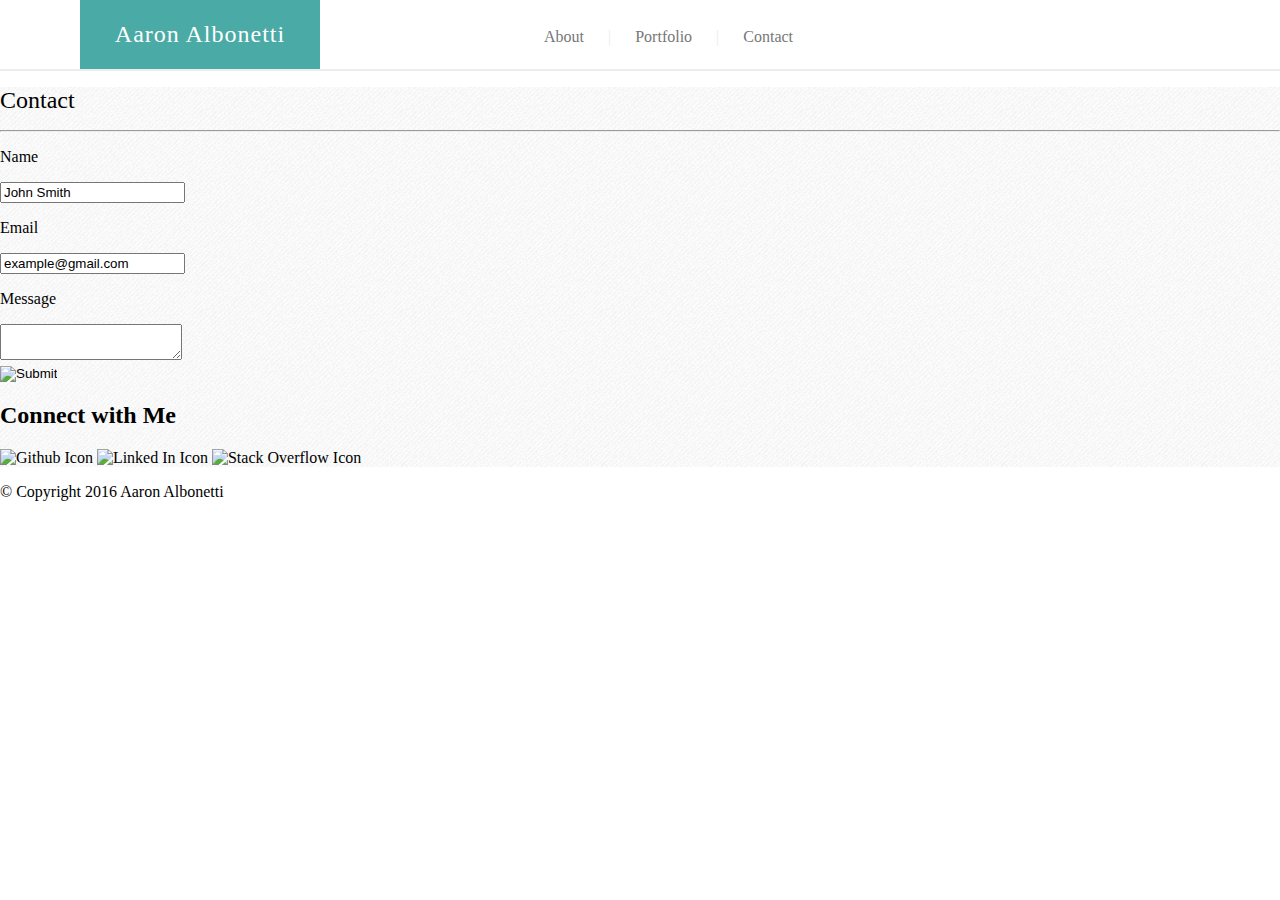
==== contact.html @ 1297c606 "First Add" ====
<!DOCTYPE html>
	<html>
	<head>
		<title>Contact</title>
		<link href="assets/css/reset.css" type="text/css" rel="stylesheet" />
		<link href="assets/css/style.css" type="text/css" rel="stylesheet" />
		<meta charset="UTF-8">
	</head>
	<body>

		<!-- Begin Header -->

		<header>
			<div id="site-name">
			<h1>Aaron Albonetti<h1>
			</div>
			<nav>
					<a href="about.html" >About</a>
					<a style="color: #ececec">&#124;</a>
					<a href="portfolio.html">Portfolio</a>
					<a style="color: #ececec">&#124;</a>
					<a href="contact.html">Contact</a>
			</nav>
		</header>


		<!-- End Header -->

		<!-- Begin Container -->

		<div id="container">

		<!-- Begin Contact Section -->

		<section id="contact">
			<h1>Contact</h1>
			<hr>
			<form id="contact-form">
				<p>Name</p>
				<input type="text" name="name" value="John Smith" />
				<p>Email</p>
				<input type="text" name="email" value="example@gmail.com"/>
				<p>Message</p>
				<textarea name="message" /></textarea><br>
				<input type="image" src="images/subscribe.png" />
			</form>	
		</section>

		<!-- End Contact Section -->

		<!-- Begin Social Aside -->

		<aside id="social">
			<h2>Connect with Me</h2>
			<img src="https://cdn2.iconfinder.com/data/icons/micon-social-pack/512/github2-128.png" alt="Github Icon" />
			<img src="https://cdn0.iconfinder.com/data/icons/social-network-7/50/9-128.png" alt="Linked In Icon" />
			<img src="https://cdn0.iconfinder.com/data/icons/social-flat-rounded-rects/512/overflow-128.png" alt="Stack Overflow Icon" />
		</aside>

		<!-- End Social Aside -->

		</div>

		<!-- End Container -->

		<!-- Begin Footer -->

		<footer>
			<p>&copy; Copyright 2016 Aaron Albonetti</p>
		</footer>

		<!-- End Footer -->

	</body>
</html>
---- assets/css/style.css ----
* {
	box-sizing: border-box;
}

body {
	margin: 0;	
	padding: 0;
}

a {
	text-decoration: none;
}

header {
	background-color: #fff;
	border-bottom: 2px solid #ececec;
	margin: 0;
	padding: 0;
	width: 100%;
}

h1 {
	font-size: 24px;
	font-weight: normal;
}

#site-name {
  background-color: #4aaaa5;
  padding: 5px;
  font-family: 'Georgia', Times, Times New Roman, serif;
  letter-spacing: 1px;
  width: 240px;
  color: #fff;
  text-align: center;
  margin: 0 0 0 80px;
  display: inline-block;
}

nav {
	display: inline;
	margin: 0 0 0 200px;
}

nav a {
	margin-left: 20px;
	font-family: 'Georgia', Times, Times New Roman, serif;
	color: #777;
}

.light {
	color: #ececec;
}

#container {
	background-image: url(../images/debut-light.png);
}

#about-me img {
	width: 200px;
	height: auto;
}
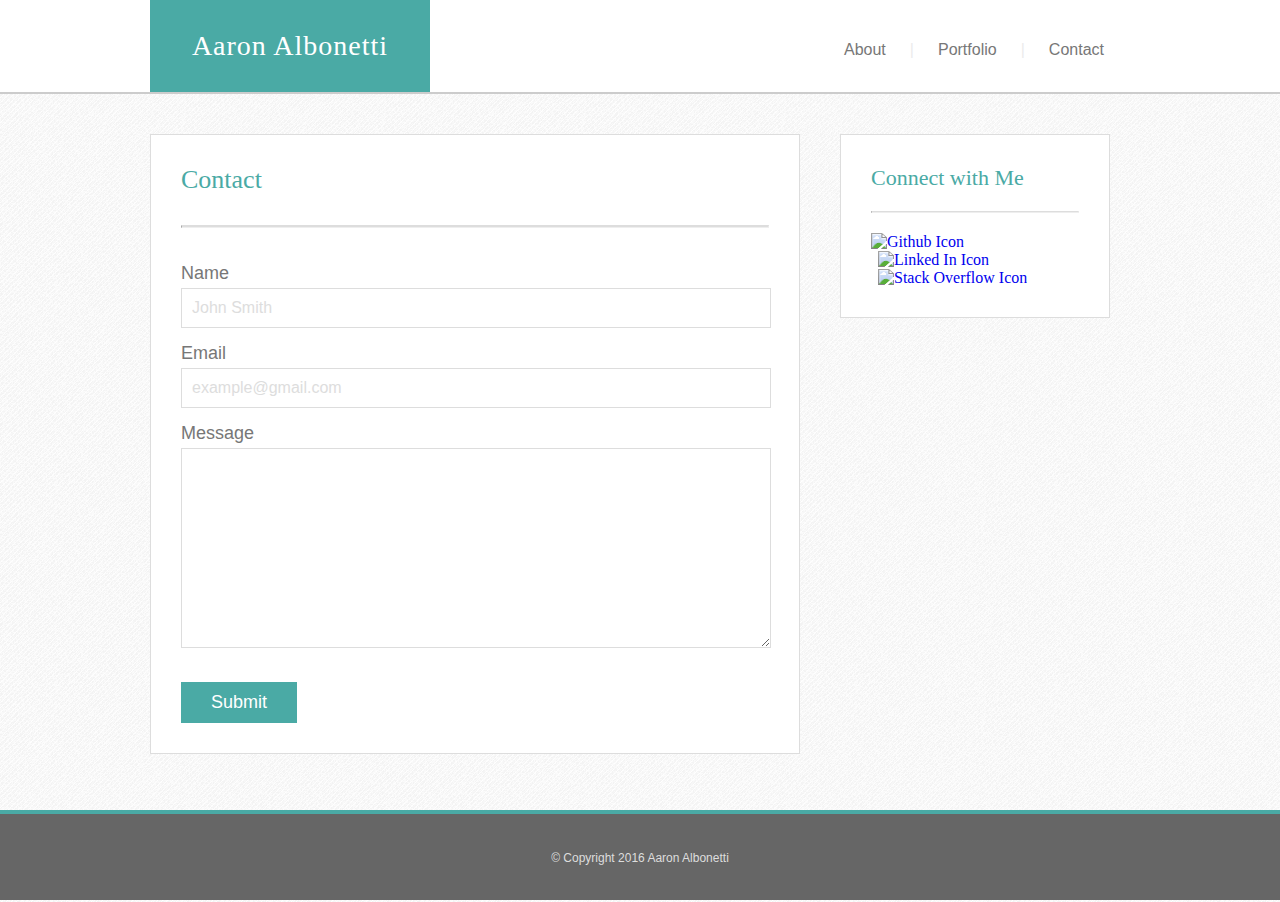
==== commit 15c1628d: "Completed Website" ====
--- a/contact.html
+++ b/contact.html
@@ -1,7 +1,7 @@
 <!DOCTYPE html>
 	<html>
 	<head>
-		<title>Contact</title>
+		<title>My Porfolio</title>
 		<link href="assets/css/reset.css" type="text/css" rel="stylesheet" />
 		<link href="assets/css/style.css" type="text/css" rel="stylesheet" />
 		<meta charset="UTF-8">
@@ -15,25 +15,20 @@
 			<h1>Aaron Albonetti<h1>
 			</div>
 			<nav>
-					<a href="about.html" >About</a>
-					<a style="color: #ececec">&#124;</a>
+					<a href="index.html" >About</a>
+					<a class="light">&#124;</a>
 					<a href="portfolio.html">Portfolio</a>
-					<a style="color: #ececec">&#124;</a>
+					<a class="light">&#124;</a>
 					<a href="contact.html">Contact</a>
 			</nav>
 		</header>
 
-
 		<!-- End Header -->
-
-		<!-- Begin Container -->
-
-		<div id="container">
 
 		<!-- Begin Contact Section -->
 
 		<section id="contact">
-			<h1>Contact</h1>
+			<h2 class="teal">Contact</h2>
 			<hr>
 			<form id="contact-form">
 				<p>Name</p>
@@ -42,7 +37,7 @@
 				<input type="text" name="email" value="example@gmail.com"/>
 				<p>Message</p>
 				<textarea name="message" /></textarea><br>
-				<input type="image" src="images/subscribe.png" />
+				<input type="button" class="btn-style" value="Submit" />
 			</form>	
 		</section>
 
@@ -51,17 +46,15 @@
 		<!-- Begin Social Aside -->
 
 		<aside id="social">
-			<h2>Connect with Me</h2>
-			<img src="https://cdn2.iconfinder.com/data/icons/micon-social-pack/512/github2-128.png" alt="Github Icon" />
-			<img src="https://cdn0.iconfinder.com/data/icons/social-network-7/50/9-128.png" alt="Linked In Icon" />
-			<img src="https://cdn0.iconfinder.com/data/icons/social-flat-rounded-rects/512/overflow-128.png" alt="Stack Overflow Icon" />
+			<h3>Connect with Me</h3>
+			<hr>
+			<a href="https://github.com/ajalbonetti" target="_blank"><img src="https://cdn2.iconfinder.com/data/icons/micon-social-pack/512/github2-128.png" alt="Github Icon" /></a>
+			<a href="https://www.linkedin.com/in/aaron-albonetti-5ab97075" target="_blank"><img class="margin-left" src="https://cdn0.iconfinder.com/data/icons/social-network-7/50/9-128.png" alt="Linked In Icon" /></a>
+			<a href="http://stackoverflow.com/users/6492005/aarona" target="_blank"><img class="margin-left" src="https://cdn0.iconfinder.com/data/icons/social-flat-rounded-rects/512/overflow-128.png" alt="Stack Overflow Icon" /></a>
 		</aside>
 
 		<!-- End Social Aside -->
 
-		</div>
-
-		<!-- End Container -->
 
 		<!-- Begin Footer -->
 
--- a/assets/css/style.css
+++ b/assets/css/style.css
@@ -2,60 +2,256 @@
 	box-sizing: border-box;
 }
 
+html {
+	position: relative;
+	min-height: 100%;
+}
+
 body {
-	margin: 0;	
-	padding: 0;
+	margin: 0 0 100px 0;	
+	padding: 0;
+	background-image: url("../images/debut-light.png");
 }
 
 a {
 	text-decoration: none;
+	font-size: 16px;
+}
+
+nav a:hover {
+	background-color: #4aaaa5;
+	color: #fff;
+	padding: 10px;
 }
 
 header {
 	background-color: #fff;
-	border-bottom: 2px solid #ececec;
+	border-bottom: 2px solid #ccc;
 	margin: 0;
 	padding: 0;
 	width: 100%;
+	clear: both
 }
 
 h1 {
-	font-size: 24px;
+	font-size: 28px;
+	font-family: 'Georgia', Times, Times New Roman, serif;
 	font-weight: normal;
+	padding: 0;
+	margin: 0;
+}
+
+h2 {
+	font-size: 26px;
+	font-family: 'Georgia', Times, Times New Roman, serif;
+	font-weight: normal;
+	padding: 0;
+	margin: 30px 0 0 30px;
+	color: #4aaaa5;
+}
+
+h3 {
+	font-size: 22px;
+	font-family: 'Georgia', Times, Times New Roman, serif;
+	font-weight: lighter;
+	color: #4aaaa5;
+	margin: 0;
+	}
+
+p {
+	font-family: 'Arial', Helvetica-Neue, Helvetica, sans-serif;
+	font-size: 18px;
+	font-weight: 100;
+	line-height: 30px;
+	color: #777;
+	width: auto;
+	padding: 0;
+	margin: 0 30px 30px 30px;
+}
+
+hr {
+	border-top: 2px solid #ddd;
+	margin: 30px;
+}
+
+nav {
+	display: inline;
+	margin: 0 0 0 400px;
+}
+
+nav a {
+	padding: 10px;
+	font-family: 'Arial', Helvetica-Neue, Helvetica, sans-serif;
+	color: #777;
+}
+
+form p {
+	margin: 0 0 0 30px;
+}
+
+form {
+	width: 100%;
+}
+
+input[type="text"] {
+	width: 590px;
+	padding: 10px;
+	margin: 0 30px 10px 30px;
+	font-family: 'Arial', Helvetica-Neue, Helvetica, sans-serif;
+	font-size: 16px;
+	font-weight: 100;
+	color: #ddd;
+	border: 1px solid #ddd;
+}
+
+textarea {
+	width: 590px;
+	padding: 0;
+	margin: 0 30px 30px 30px;
+	height: 200px;
+	border: 1px solid #ddd;
+}
+
+.btn-style{
+	margin: 0 0 30px 30px;
+	font-size : 18px;
+	font-family: 'Arial', Helvetica-Neue, Helvetica, sans-serif;
+	color : #fff;
+	padding : 10px 30px 10px 30px;
+	background : #4aaaa5;
+	border : solid 0px #ffffff;
+
 }
 
 #site-name {
   background-color: #4aaaa5;
-  padding: 5px;
-  font-family: 'Georgia', Times, Times New Roman, serif;
+  padding: 30px;
   letter-spacing: 1px;
-  width: 240px;
+  width: 280px;
   color: #fff;
   text-align: center;
-  margin: 0 0 0 80px;
+  margin: 0 0 0 150px;
   display: inline-block;
 }
 
-nav {
-	display: inline;
-	margin: 0 0 0 200px;
-}
-
-nav a {
-	margin-left: 20px;
-	font-family: 'Georgia', Times, Times New Roman, serif;
-	color: #777;
-}
 
 .light {
 	color: #ececec;
 }
 
-#container {
-	background-image: url(../images/debut-light.png);
-}
+.light:hover {
+	background-color: #fff;
+	color: #ececec;
+}
+
+
+#about-me {
+	margin: 40px 0 40px 150px;
+	background-color: #fff;
+	padding: 0;
+	width: 650px;
+	display: inline-block;
+	border: 1px solid #ddd;
+}
+
 
 #about-me img {
 	width: 200px;
 	height: auto;
-}
+	float: left;
+	margin: 0 30px 0 30px;
+}
+
+
+#social {
+    background-color: #fff;
+    width: 270px;
+    display: inline-block;
+    padding: 30px;
+    margin: 40px 120px 0 40px;
+    float: right;
+    position: absolute;
+    border: 1px solid #ddd;
+}
+
+#social img {
+	width: 62px;
+	height: 62px;
+	padding: 0;
+}
+
+.margin-left {
+	margin: 0 0 0 7px;
+}
+
+#social hr {
+	border-top: 1px solid #ddd;
+	margin: 20px 0 20px 0;
+}
+
+#portfolio {
+	margin: 40px 0 40px 150px;
+	background-color: #fff;
+	padding: 0;
+	width: 650px;
+	display: inline-block;
+	border: 1px solid #ddd;
+}
+
+#portfolio img {
+	width: 275px;
+	height: 205px;
+}
+
+#portfolio div {
+	position: relative;
+	float: left;
+	margin: 0 10px 30px 30px;
+	display: inline-block;
+
+}
+
+#portfolio h3 {
+	position: absolute;
+	bottom: 14px;
+	width: 275px;
+	background-color: #4aaaa5;
+	text-align: center;
+	padding: 18px;
+	margin: 0;
+	color: white;
+}
+
+#contact {
+	margin: 40px 0 40px 150px;
+	background-color: #fff;
+	padding: 0;
+	width: 650px;
+	display: inline-block;
+	border: 1px solid #ddd;
+}
+
+
+footer {
+	background-color: #666;
+	height: 90px;
+	margin: 0;
+	padding: 0;
+	clear: both;
+	border-top: 4px solid #4aaaa5;
+	position: absolute;
+    left: 0;
+    bottom: 0;
+    height: 90px;
+    width: 100%;
+	}
+
+footer p {
+	font-size: 12px;
+	color: #ddd;
+	text-align: center;
+	padding: 38px;
+	margin: 0;
+	line-height: 12px;
+}
+
